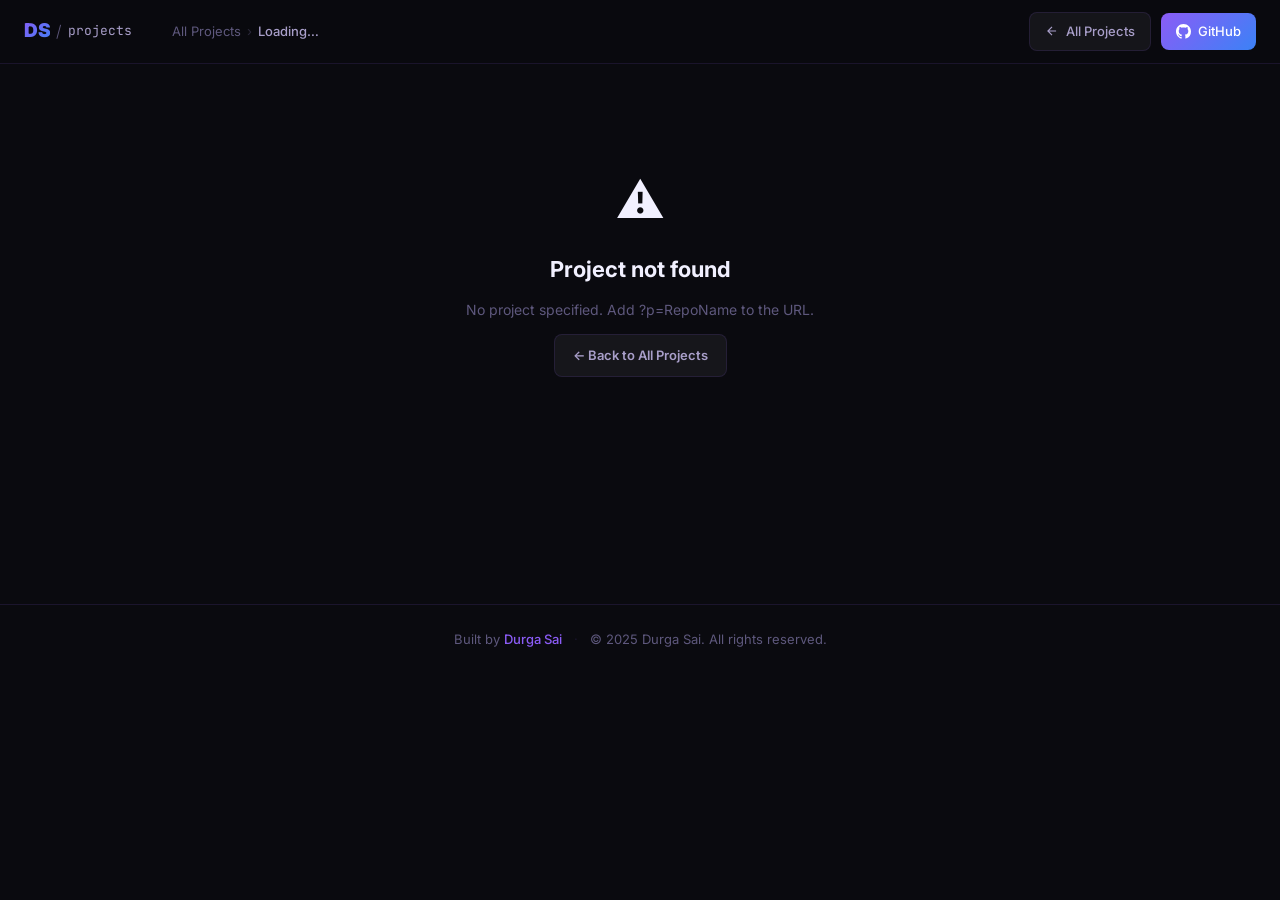
==== project.html @ b1ba87a0 "feat: initialize project dashboard with modular assets, layout styles, and data structures" ====
<!DOCTYPE html>
<html lang="en">
<head>
  <meta charset="UTF-8" />
  <meta name="viewport" content="width=device-width, initial-scale=1.0" />
  <title id="pageTitle">Project — Durga Sai</title>
  <meta name="description" id="pageMeta" content="Project details by Durga Sai" />
  <meta name="theme-color" content="#0a0a0f" />

  <link rel="preconnect" href="https://fonts.googleapis.com" />
  <link rel="preconnect" href="https://fonts.gstatic.com" crossorigin />
  <link href="https://fonts.googleapis.com/css2?family=Inter:wght@300;400;500;600;700;800;900&family=JetBrains+Mono:wght@400;500;600&display=swap" rel="stylesheet" />
  <link rel="stylesheet" href="assets/css/index.css" />
  <link rel="stylesheet" href="assets/css/project-page.css" />
</head>
<body class="project-page">

  <!-- ═══ NAVBAR ═══ -->
  <nav class="navbar" id="navbar">
    <div class="nav-inner">
      <a href="https://dsainvg.me" class="nav-logo">
        <span class="logo-ds">DS</span>
        <span class="logo-sep">/</span>
        <span class="logo-proj">projects</span>
      </a>
      <!-- Breadcrumb -->
      <div class="pp-breadcrumb" id="ppBreadcrumb" aria-label="breadcrumb">
        <a href="index.html" class="bc-link">All Projects</a>
        <span class="bc-sep" aria-hidden="true">›</span>
        <span class="bc-current" id="bcCurrent">Loading…</span>
      </div>
      <div class="nav-actions">
        <a href="index.html" class="btn-back">
          <svg viewBox="0 0 24 24" fill="none" stroke="currentColor" stroke-width="2" width="14" height="14"><path d="M19 12H5M12 19l-7-7 7-7"/></svg>
          All Projects
        </a>
        <a href="https://github.com/dsainvg" target="_blank" rel="noopener" class="btn-github">
          <svg viewBox="0 0 24 24" fill="currentColor" width="15" height="15"><path d="M12 0C5.37 0 0 5.37 0 12c0 5.31 3.435 9.795 8.205 11.385.6.105.825-.255.825-.57 0-.285-.015-1.23-.015-2.235-3.015.555-3.795-.735-4.035-1.41-.135-.345-.72-1.41-1.23-1.695-.42-.225-1.02-.78-.015-.795.945-.015 1.62.87 1.845 1.23 1.08 1.815 2.805 1.305 3.495.99.105-.78.42-1.305.765-1.605-2.67-.3-5.46-1.335-5.46-5.925 0-1.305.465-2.385 1.23-3.225-.12-.3-.54-1.53.12-3.18 0 0 1.005-.315 3.3 1.23.96-.27 1.98-.405 3-.405s2.04.135 3 .405c2.295-1.56 3.3-1.23 3.3-1.23.66 1.65.24 2.88.12 3.18.765.84 1.23 1.905 1.23 3.225 0 4.605-2.805 5.625-5.475 5.925.435.375.81 1.095.81 2.22 0 1.605-.015 2.895-.015 3.3 0 .315.225.69.825.57A12.02 12.02 0 0 0 24 12c0-6.63-5.37-12-12-12z"/></svg>
          GitHub
        </a>
      </div>
    </div>
  </nav>

  <!-- ═══ LOADING STATE ═══ -->
  <div class="pp-loading" id="ppLoading">
    <div class="pp-spinner" aria-hidden="true"></div>
    <p>Loading project…</p>
  </div>

  <!-- ═══ ERROR STATE ═══ -->
  <div class="pp-error hidden" id="ppError">
    <div class="pp-error-icon" aria-hidden="true">⚠️</div>
    <h2>Project not found</h2>
    <p id="ppErrorMsg">Could not load this project's data.</p>
    <a href="index.html" class="pp-btn pp-btn-ghost">← Back to All Projects</a>
  </div>

  <!-- ═══ PROJECT CONTENT ═══ -->
  <div class="pp-content hidden" id="ppContent">

    <!-- Hero -->
    <header class="pp-hero" id="ppHero">
      <div class="pp-hero-inner">
        <div class="pp-hero-left">
          <div class="pp-icon" id="ppIcon"></div>
          <div>
            <div class="pp-badges" id="ppBadges"></div>
            <h1 class="pp-title" id="ppTitle"></h1>
            <p class="pp-short" id="ppShort"></p>
          </div>
        </div>
        <div class="pp-hero-links" id="ppHeroLinks"></div>
      </div>
      <div class="pp-tags" id="ppTags"></div>
    </header>

    <!-- ── STATS BAR ── -->
    <div class="pp-stats-bar" id="ppStatsBar"></div>

    <!-- ── BODY: 2-col layout ── -->
    <div class="pp-body">

      <!-- LEFT: Main content -->
      <div class="pp-main">

        <!-- Overview -->
        <section class="pp-section" id="sec-overview">
          <div class="pp-sec-label">Overview</div>
          <div class="pp-desc" id="ppDesc"></div>
        </section>

        <!-- Highlights -->
        <section class="pp-section" id="sec-highlights" style="display:none">
          <div class="pp-sec-label">Key Highlights</div>
          <ul class="pp-highlights" id="ppHighlights"></ul>
        </section>

        <!-- Reports & Papers -->
        <section class="pp-section" id="sec-reports" style="display:none">
          <div class="pp-sec-label">Reports &amp; Papers</div>
          <div class="pp-reports-grid" id="ppReportsGrid"></div>
        </section>

        <!-- Timeline -->
        <section class="pp-section" id="sec-timeline" style="display:none">
          <div class="pp-sec-label">Timeline</div>
          <ol class="pp-timeline" id="ppTimeline"></ol>
        </section>

      </div>

      <!-- RIGHT: Sidebar -->
      <aside class="pp-sidebar">

        <!-- Tech Stack -->
        <div class="pp-sidebar-card" id="sec-tech" style="display:none">
          <div class="pp-sec-label">Tech Stack</div>
          <div class="pp-tech-grid" id="ppTechGrid"></div>
        </div>

        <!-- Includes (sub-repos) -->
        <div class="pp-sidebar-card" id="sec-subrepos" style="display:none">
          <div class="pp-sec-label">Includes</div>
          <div class="pp-sub-repos" id="ppSubRepos"></div>
        </div>

        <!-- All Links -->
        <div class="pp-sidebar-card">
          <div class="pp-sec-label">Links</div>
          <div class="pp-all-links" id="ppAllLinks"></div>
        </div>

        <!-- Repo Stats -->
        <div class="pp-sidebar-card">
          <div class="pp-sec-label">Repository</div>
          <div class="pp-repo-stats" id="ppRepoStats"></div>
        </div>

      </aside>
    </div>

  </div>

  <!-- ═══ PDF VIEWER MODAL ═══ -->
  <div class="pdf-modal" id="pdfModal" role="dialog" aria-modal="true" aria-label="Document viewer" aria-hidden="true">
    <div class="pdf-backdrop" id="pdfBackdrop"></div>
    <div class="pdf-window">
      <div class="pdf-chrome">
        <div class="pdf-chrome-title" id="pdfTitle">Document</div>
        <div class="pdf-chrome-actions">
          <a class="pdf-btn" id="pdfDownload" download title="Download">
            <svg viewBox="0 0 24 24" fill="none" stroke="currentColor" stroke-width="2" width="15" height="15"><path d="M21 15v4a2 2 0 0 1-2 2H5a2 2 0 0 1-2-2v-4"/><polyline points="7 10 12 15 17 10"/><line x1="12" y1="15" x2="12" y2="3"/></svg>
            Download
          </a>
          <a class="pdf-btn" id="pdfNewTab" target="_blank" rel="noopener" title="Open in new tab">
            <svg viewBox="0 0 24 24" fill="none" stroke="currentColor" stroke-width="2" width="15" height="15"><path d="M18 13v6a2 2 0 0 1-2 2H5a2 2 0 0 1-2-2V8a2 2 0 0 1 2-2h6"/><polyline points="15 3 21 3 21 9"/><line x1="10" y1="14" x2="21" y2="3"/></svg>
            New Tab
          </a>
          <button class="pdf-btn pdf-btn-close" id="pdfClose" title="Close">
            <svg viewBox="0 0 24 24" fill="none" stroke="currentColor" stroke-width="2" width="15" height="15"><path d="M18 6 6 18M6 6l12 12"/></svg>
            Close
          </button>
        </div>
      </div>
      <div class="pdf-stage">
        <iframe id="pdfFrame" src="about:blank" title="PDF Viewer"
          allowfullscreen
          style="width:100%;height:100%;border:none;background:#f5f5f5;"></iframe>
        <div id="markdownContent" class="markdown-body"
          style="display:none; width:100%; height:100%; padding:40px; overflow-y:auto; background:#0f0f1a; color:var(--text-2); line-height:1.75; font-size:15px; box-sizing:border-box;">
        </div>
      </div>
    </div>
  </div>

  <!-- ═══ FOOTER ═══ -->
  <footer class="footer" role="contentinfo">
    <div class="footer-inner">
      <span>Built by <a href="https://dsainvg.me" class="flink">Durga Sai</a></span>
      <span class="fdot" aria-hidden="true">·</span>
      <span>© 2025 Durga Sai. All rights reserved.</span>
    </div>
  </footer>

  <script type="module" src="assets/js/project-page.js"></script>
</body>
</html>
---- assets/css/index.css ----
/* ═══════════════════════════════════════════
   assets/css/index.css  —  CSS entry point
   Imports all sub-stylesheets in order
   ═══════════════════════════════════════════ */

@import './base.css';
@import './navbar.css';
@import './hero.css';
@import './controls.css';
@import './cards.css';
@import './panel.css';
@import './iframe.css';
@import './footer.css';
@import './responsive.css';
---- assets/css/project-page.css ----
/* ══════════════════════════════════════════════════════
   project-page.css  —  Dedicated project subpage styles
   ══════════════════════════════════════════════════════ */

body.project-page {
  background: var(--bg);
}

/* ── Breadcrumb ── */
.pp-breadcrumb {
  display: flex;
  align-items: center;
  gap: 6px;
  font-size: 13px;
  flex: 1;
  padding: 0 24px;
}
.bc-link { color: var(--text-3); transition: color 0.15s; }
.bc-link:hover { color: var(--accent-1); }
.bc-sep  { color: var(--text-3); opacity: 0.4; }
.bc-current { color: var(--text-2); font-weight: 500; }

/* ── Loading ── */
.pp-loading {
  display: flex;
  flex-direction: column;
  align-items: center;
  justify-content: center;
  min-height: 60vh;
  gap: 16px;
  color: var(--text-3);
}
.pp-spinner {
  width: 36px; height: 36px;
  border: 3px solid rgba(139,92,246,0.15);
  border-top-color: var(--accent-1);
  border-radius: 50%;
  animation: spin 0.9s linear infinite;
}
@keyframes spin { to { transform: rotate(360deg); } }

/* ── Error ── */
.pp-error {
  display: flex;
  flex-direction: column;
  align-items: center;
  justify-content: center;
  min-height: 60vh;
  gap: 12px;
  text-align: center;
  padding: 40px;
}
.pp-error-icon { font-size: 48px; }
.pp-error h2   { font-size: 22px; color: var(--text); }
.pp-error p    { color: var(--text-3); }

/* ── Content wrapper ── */
.pp-content {
  max-width: 1200px;
  margin: 0 auto;
  padding: calc(var(--nav-h) + 32px) 28px 80px;
}

/* ── Hero ── */
.pp-hero {
  margin-bottom: 32px;
}

.pp-hero-inner {
  display: flex;
  align-items: flex-start;
  gap: 24px;
  justify-content: space-between;
  flex-wrap: wrap;
  margin-bottom: 16px;
}

.pp-hero-left {
  display: flex;
  align-items: flex-start;
  gap: 20px;
}

.pp-icon {
  width: 72px; height: 72px;
  border-radius: 20px;
  background: rgba(139, 92, 246, 0.1);
  border: 1px solid rgba(139, 92, 246, 0.2);
  display: flex;
  align-items: center;
  justify-content: center;
  font-size: 36px;
  flex-shrink: 0;
}

.pp-badges {
  display: flex;
  flex-wrap: wrap;
  gap: 5px;
  margin-bottom: 8px;
}

.pp-title {
  font-family: var(--mono);
  font-size: clamp(28px, 4vw, 40px);
  font-weight: 900;
  letter-spacing: -0.03em;
  line-height: 1.1;
  background: linear-gradient(135deg, var(--text) 0%, var(--accent-1) 100%);
  -webkit-background-clip: text;
  -webkit-text-fill-color: transparent;
  background-clip: text;
  margin-bottom: 8px;
}

.pp-short {
  font-size: 15px;
  color: var(--text-2);
  line-height: 1.6;
  max-width: 600px;
}

.pp-hero-links {
  display: flex;
  flex-wrap: wrap;
  gap: 8px;
  align-items: flex-start;
  flex-shrink: 0;
}

.pp-tags {
  display: flex;
  flex-wrap: wrap;
  gap: 7px;
  margin-top: 4px;
}

.pp-tag {
  padding: 5px 13px;
  background: rgba(139, 92, 246, 0.07);
  border: 1px solid rgba(139, 92, 246, 0.18);
  border-radius: var(--r-pill);
  font-size: 12.5px;
  color: var(--accent-1);
  font-weight: 500;
}

/* ── Stats bar ── */
.pp-stats-bar {
  display: flex;
  gap: 0;
  border: 1px solid var(--border);
  border-radius: var(--r);
  background: var(--bg-card);
  overflow: hidden;
  margin-bottom: 32px;
}

.pp-stat-item {
  flex: 1;
  display: flex;
  align-items: center;
  gap: 8px;
  padding: 14px 20px;
  border-right: 1px solid var(--border);
  font-size: 13px;
  color: var(--text-3);
  min-width: 0;
}
.pp-stat-item:last-child { border-right: none; }

.pp-stat-val {
  font-family: var(--mono);
  font-size: 15px;
  font-weight: 700;
  color: var(--text);
}

/* ── 2-col layout ── */
.pp-body {
  display: grid;
  grid-template-columns: 1fr 320px;
  gap: 28px;
  align-items: start;
}

/* ── Sections ── */
.pp-section {
  background: var(--bg-card);
  border: 1px solid var(--border);
  border-radius: var(--r);
  padding: 24px;
  margin-bottom: 20px;
}

.pp-sec-label {
  font-size: 11px;
  font-weight: 700;
  text-transform: uppercase;
  letter-spacing: 0.09em;
  color: var(--accent-1);
  margin-bottom: 14px;
}

/* ── Description ── */
.pp-desc {
  font-size: 14.5px;
  line-height: 1.8;
  color: var(--text-2);
}
.pp-desc p { margin-bottom: 12px; }
.pp-desc p:last-child { margin-bottom: 0; }
.pp-desc ul { padding-left: 22px; margin-bottom: 12px; display: flex; flex-direction: column; gap: 5px; }
.pp-desc li { list-style: disc; color: var(--text-2); }
.pp-desc li::marker { color: var(--accent-1); }

/* ── Highlights ── */
.pp-highlights {
  display: flex;
  flex-direction: column;
  gap: 10px;
  padding: 0;
  list-style: none;
}

.pp-highlights li {
  display: flex;
  align-items: flex-start;
  gap: 10px;
  font-size: 14px;
  color: var(--text-2);
  line-height: 1.6;
}

.pp-highlights li::before {
  content: '✦';
  color: var(--accent-1);
  font-size: 10px;
  margin-top: 4px;
  flex-shrink: 0;
}

/* ── Reports grid ── */
.pp-reports-grid {
  display: grid;
  grid-template-columns: repeat(auto-fill, minmax(240px, 1fr));
  gap: 14px;
}

.pp-report-card {
  background: rgba(255,255,255,0.02);
  border: 1px solid var(--border);
  border-radius: var(--r-sm);
  padding: 16px;
  cursor: pointer;
  transition: all 0.2s var(--ease);
  display: flex;
  flex-direction: column;
  gap: 8px;
  text-decoration: none;
}
.pp-report-card:hover {
  border-color: rgba(139,92,246,0.4);
  background: rgba(139,92,246,0.05);
  transform: translateY(-2px);
}

.pp-report-type {
  display: inline-flex;
  align-items: center;
  gap: 5px;
  font-size: 11px;
  font-weight: 700;
  text-transform: uppercase;
  letter-spacing: 0.06em;
  color: var(--red);
  background: rgba(248,113,113,0.08);
  border: 1px solid rgba(248,113,113,0.18);
  border-radius: var(--r-pill);
  padding: 3px 9px;
  width: fit-content;
}
.pp-report-type.notebook { color: var(--yellow); background: rgba(251,191,36,0.08); border-color: rgba(251,191,36,0.18); }
.pp-report-type.link     { color: var(--blue);   background: rgba(96,165,250,0.08);  border-color: rgba(96,165,250,0.18);  }

.pp-report-title { font-size: 14px; font-weight: 600; color: var(--text); line-height: 1.35; }
.pp-report-desc  { font-size: 12.5px; color: var(--text-3); line-height: 1.5; }
.pp-report-date  { font-size: 11.5px; color: var(--text-3); margin-top: auto; }

/* ── Timeline ── */
.pp-timeline {
  list-style: none;
  padding: 0;
  position: relative;
}

.pp-timeline::before {
  content: '';
  position: absolute;
  left: 7px;
  top: 8px;
  bottom: 8px;
  width: 2px;
  background: linear-gradient(to bottom, var(--accent-1), transparent);
  opacity: 0.3;
}

.pp-timeline li {
  display: flex;
  gap: 16px;
  padding: 0 0 20px 30px;
  position: relative;
}
.pp-timeline li:last-child { padding-bottom: 0; }

.pp-timeline li::before {
  content: '';
  position: absolute;
  left: 0;
  top: 7px;
  width: 14px; height: 14px;
  border-radius: 50%;
  background: var(--bg-card);
  border: 2px solid var(--accent-1);
  box-shadow: 0 0 8px rgba(139,92,246,0.3);
}

.pp-tl-date {
  font-size: 12px;
  color: var(--accent-1);
  font-weight: 600;
  white-space: nowrap;
  min-width: 70px;
  padding-top: 1px;
}

.pp-tl-event {
  font-size: 14px;
  color: var(--text-2);
  line-height: 1.5;
}

/* ── Sidebar cards ── */
.pp-sidebar {
  display: flex;
  flex-direction: column;
  gap: 16px;
  position: sticky;
  top: calc(var(--nav-h) + 24px);
}

.pp-sidebar-card {
  background: var(--bg-card);
  border: 1px solid var(--border);
  border-radius: var(--r);
  padding: 18px 20px;
}

/* ── Tech stack grid ── */
.pp-tech-grid {
  display: flex;
  flex-wrap: wrap;
  gap: 7px;
}

.pp-tech-chip {
  padding: 5px 12px;
  background: rgba(255,255,255,0.04);
  border: 1px solid rgba(255,255,255,0.08);
  border-radius: var(--r-pill);
  font-size: 12px;
  color: var(--text-2);
  font-family: var(--mono);
  transition: all 0.15s;
}
.pp-tech-chip:hover {
  border-color: rgba(139,92,246,0.35);
  color: var(--accent-1);
}

/* ── Sub-repos ── */
.pp-sub-repos {
  display: flex;
  flex-direction: column;
  gap: 7px;
}

.pp-subrepo {
  display: flex;
  align-items: center;
  gap: 8px;
  padding: 8px 12px;
  background: rgba(255,255,255,0.03);
  border: 1px dashed rgba(255,255,255,0.1);
  border-radius: var(--r-sm);
  font-size: 13px;
  font-family: var(--mono);
  color: var(--text-3);
  text-decoration: none;
  transition: all 0.15s;
}
.pp-subrepo:hover { color: var(--text-2); border-color: rgba(139,92,246,0.3); }

/* ── All links (sidebar) ── */
.pp-all-links {
  display: flex;
  flex-direction: column;
  gap: 7px;
}

/* Reuse dw-link styles but full width */
.pp-all-links .dw-link {
  width: 100%;
  justify-content: flex-start;
}

/* ── Repo stats ── */
.pp-repo-stats {
  display: flex;
  flex-direction: column;
  gap: 9px;
}

.pp-repo-row {
  display: flex;
  align-items: center;
  justify-content: space-between;
  font-size: 13px;
}

.pp-repo-row-label {
  color: var(--text-3);
  display: flex;
  align-items: center;
  gap: 6px;
}

.pp-repo-row-val {
  color: var(--text-2);
  font-weight: 500;
  font-family: var(--mono);
  font-size: 12.5px;
}

/* ── Link buttons (reused from panel.css) ── */
.pp-btn {
  display: inline-flex;
  align-items: center;
  gap: 7px;
  padding: 10px 18px;
  border-radius: var(--r-sm);
  font-size: 13px;
  font-weight: 600;
  text-decoration: none;
  cursor: pointer;
  border: 1px solid transparent;
  transition: all 0.18s var(--ease);
  font-family: var(--font);
}
.pp-btn-live     { background: var(--gradient); color: #fff; }
.pp-btn-live:hover { opacity: 0.85; transform: translateY(-1px); box-shadow: 0 4px 18px rgba(139,92,246,0.35); }
.pp-btn-ghost    { background: rgba(255,255,255,0.05); border-color: var(--border); color: var(--text-2); }
.pp-btn-ghost:hover { background: rgba(255,255,255,0.1); color: var(--text); }

/* ── PDF Modal ── */
.pdf-modal {
  position: fixed;
  inset: 0;
  z-index: 600;
  display: flex;
  align-items: center;
  justify-content: center;
  padding: 20px;
  pointer-events: none;
  visibility: hidden;
}
.pdf-modal.open { pointer-events: all; visibility: visible; }

.pdf-backdrop {
  position: absolute;
  inset: 0;
  background: rgba(5,5,14,0.85);
  backdrop-filter: blur(6px);
  opacity: 0;
  transition: opacity 0.28s var(--ease);
  cursor: pointer;
}
.pdf-modal.open .pdf-backdrop { opacity: 1; }

.pdf-window {
  position: relative;
  width: min(960px, 100%);
  height: min(880px, 92vh);
  display: flex;
  flex-direction: column;
  background: #10101c;
  border: 1px solid rgba(139,92,246,0.3);
  border-radius: 14px;
  overflow: hidden;
  box-shadow: 0 40px 100px rgba(0,0,0,0.7), 0 0 60px rgba(139,92,246,0.08);
  transform: scale(0.94) translateY(16px);
  opacity: 0;
  transition: transform 0.3s var(--ease), opacity 0.3s var(--ease);
}
.pdf-modal.open .pdf-window { transform: scale(1) translateY(0); opacity: 1; }

.pdf-chrome {
  display: flex;
  align-items: center;
  justify-content: space-between;
  padding: 10px 16px;
  background: rgba(255,255,255,0.03);
  border-bottom: 1px solid rgba(255,255,255,0.07);
  flex-shrink: 0;
  gap: 16px;
}

.pdf-chrome-title {
  font-size: 13.5px;
  font-weight: 600;
  color: var(--text-2);
  flex: 1;
  white-space: nowrap;
  overflow: hidden;
  text-overflow: ellipsis;
}

.pdf-chrome-actions {
  display: flex;
  gap: 6px;
  flex-shrink: 0;
}

.pdf-btn {
  display: inline-flex;
  align-items: center;
  gap: 5px;
  padding: 6px 12px;
  background: rgba(255,255,255,0.05);
  border: 1px solid rgba(255,255,255,0.08);
  border-radius: 6px;
  font-size: 12px;
  font-weight: 500;
  color: var(--text-3);
  cursor: pointer;
  text-decoration: none;
  transition: all 0.15s;
  font-family: var(--font);
}
.pdf-btn:hover { background: rgba(255,255,255,0.1); color: var(--text-2); }
.pdf-btn-close:hover { background: rgba(248,113,113,0.1); border-color: rgba(248,113,113,0.25); color: var(--red); }

.pdf-stage {
  flex: 1;
  overflow: hidden;
  min-height: 0;     /* critical for flex children to shrink */
  background: #e8e8e8;
  display: flex;
}

#pdfFrame {
  flex: 1;
  border: none;
  background: #f5f5f5;
}

/* ── Markdown rendering inside modal ── */
.markdown-body {
  scroll-behavior: smooth;
}
.markdown-body h1 {
  font-family: var(--mono);
  font-size: 26px;
  font-weight: 800;
  color: var(--text);
  margin-bottom: 16px;
  padding-bottom: 8px;
  border-bottom: 1px solid var(--border);
}
.markdown-body h2 {
  font-family: var(--mono);
  font-size: 20px;
  font-weight: 700;
  color: var(--text);
  margin-top: 28px;
  margin-bottom: 12px;
  border-bottom: 1px solid rgba(255,255,255,0.05);
  padding-bottom: 4px;
}
.markdown-body h3 {
  font-size: 16px;
  font-weight: 600;
  color: var(--accent-1);
  margin-top: 20px;
  margin-bottom: 8px;
}
.markdown-body p {
  margin-bottom: 14px;
}
.markdown-body a {
  color: var(--accent-1);
  text-decoration: underline;
  text-underline-offset: 3px;
  transition: color 0.15s;
}
.markdown-body a:hover {
  color: var(--accent-2);
}
.markdown-body ul, .markdown-body ol {
  padding-left: 24px;
  margin-bottom: 14px;
  display: flex;
  flex-direction: column;
  gap: 6px;
}
.markdown-body li {
  color: var(--text-2);
}
.markdown-body code {
  font-family: var(--mono);
  font-size: 13.5px;
  background: rgba(255,255,255,0.06);
  padding: 3px 6px;
  border-radius: 4px;
  color: var(--accent-2);
}
.markdown-body pre {
  background: rgba(0,0,0,0.25);
  border: 1px solid var(--border);
  padding: 16px;
  border-radius: var(--r-sm);
  overflow-x: auto;
  margin-bottom: 16px;
}
.markdown-body pre code {
  background: none;
  padding: 0;
  color: var(--text);
  font-size: 13px;
}
.markdown-body blockquote {
  border-left: 3px solid var(--accent-1);
  padding-left: 16px;
  color: var(--text-3);
  font-style: italic;
  margin-bottom: 14px;
  background: rgba(139,92,246,0.03);
  padding: 12px 16px;
  border-radius: 0 var(--r-sm) var(--r-sm) 0;
}
.markdown-body table {
  width: 100%;
  border-collapse: collapse;
  margin-bottom: 18px;
  font-size: 13.5px;
}
.markdown-body th, .markdown-body td {
  padding: 10px 14px;
  border: 1px solid var(--border-sub);
  text-align: left;
}
.markdown-body th {
  background: rgba(255,255,255,0.03);
  font-weight: 600;
  color: var(--text);
}
.markdown-body tr:nth-child(even) td {
  background: rgba(255,255,255,0.01);
}
.markdown-body hr {
  border: none;
  border-top: 1px solid var(--border-sub);
  margin: 28px 0;
}

/* ── Responsive ── */
@media (max-width: 900px) {
  .pp-body { grid-template-columns: 1fr; }
  .pp-sidebar { position: static; }
}

@media (max-width: 640px) {
  .pp-content  { padding: calc(var(--nav-h) + 20px) 16px 60px; }
  .pp-hero-inner { flex-direction: column; }
  .pp-icon     { width: 56px; height: 56px; font-size: 28px; }
  .pp-title    { font-size: 26px; }
  .pp-stats-bar { flex-wrap: wrap; }
  .pp-stat-item { min-width: 50%; }
  .pp-breadcrumb { display: none; }
}
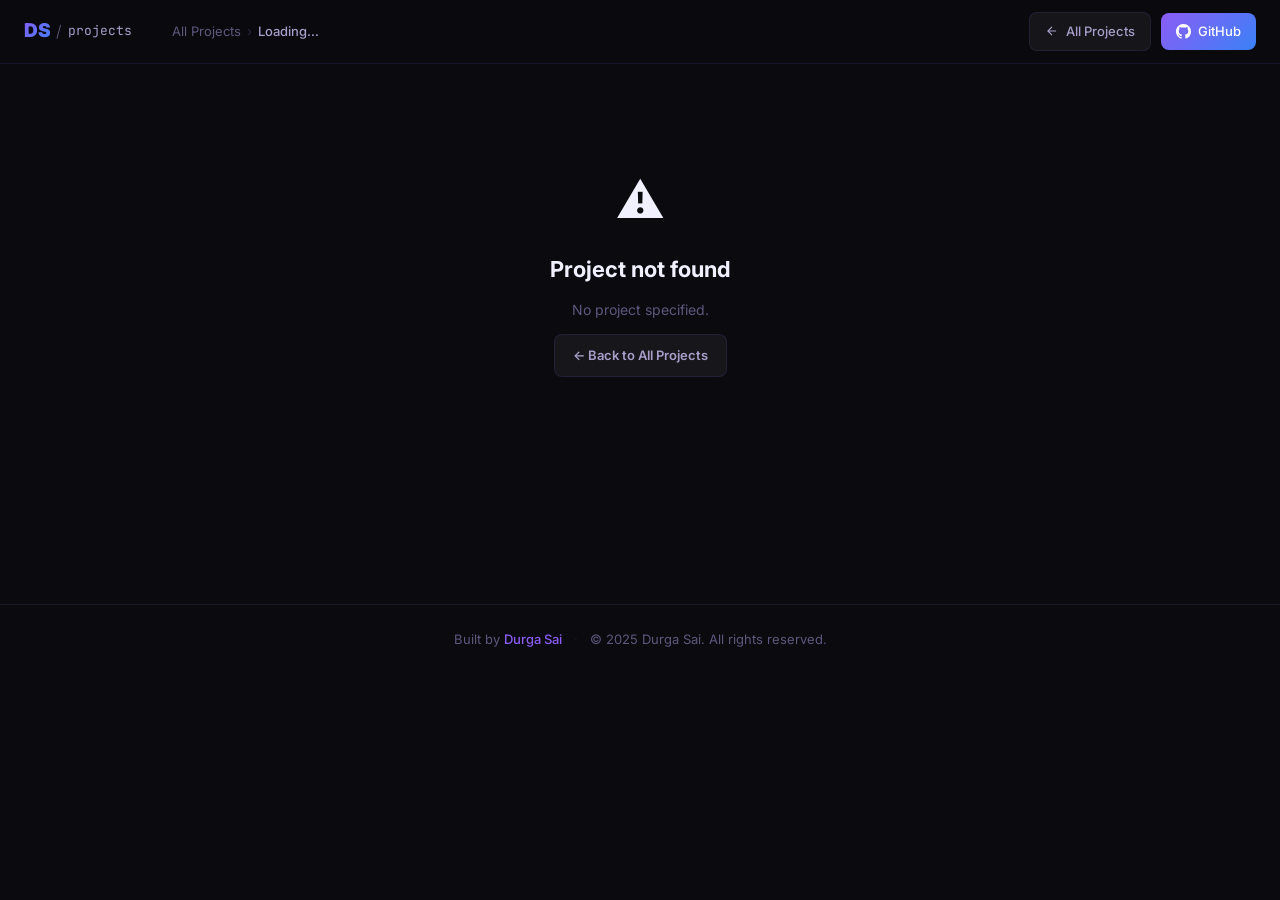
==== commit 0b910c32: "feat: implement dynamic project detail page with GitHub integration and report viewing capabilities" ====
--- a/project.html
+++ b/project.html
@@ -2,6 +2,22 @@
 <html lang="en">
 <head>
   <meta charset="UTF-8" />
+  <script>
+    (function() {
+      const loc = window.location;
+      const segments = loc.pathname.split('/').filter(Boolean);
+      const last = segments[segments.length - 1];
+      if (last && last !== 'project.html' && last !== 'index.html' && !last.endsWith('.html')) {
+        segments.pop();
+      } else {
+        segments.pop();
+      }
+      const baseDir = '/' + segments.join('/') + (segments.length ? '/' : '');
+      const baseEl = document.createElement('base');
+      baseEl.href = loc.origin + baseDir;
+      document.head.insertBefore(baseEl, document.head.firstChild);
+    })();
+  </script>
   <meta name="viewport" content="width=device-width, initial-scale=1.0" />
   <title id="pageTitle">Project — Durga Sai</title>
   <meta name="description" id="pageMeta" content="Project details by Durga Sai" />
